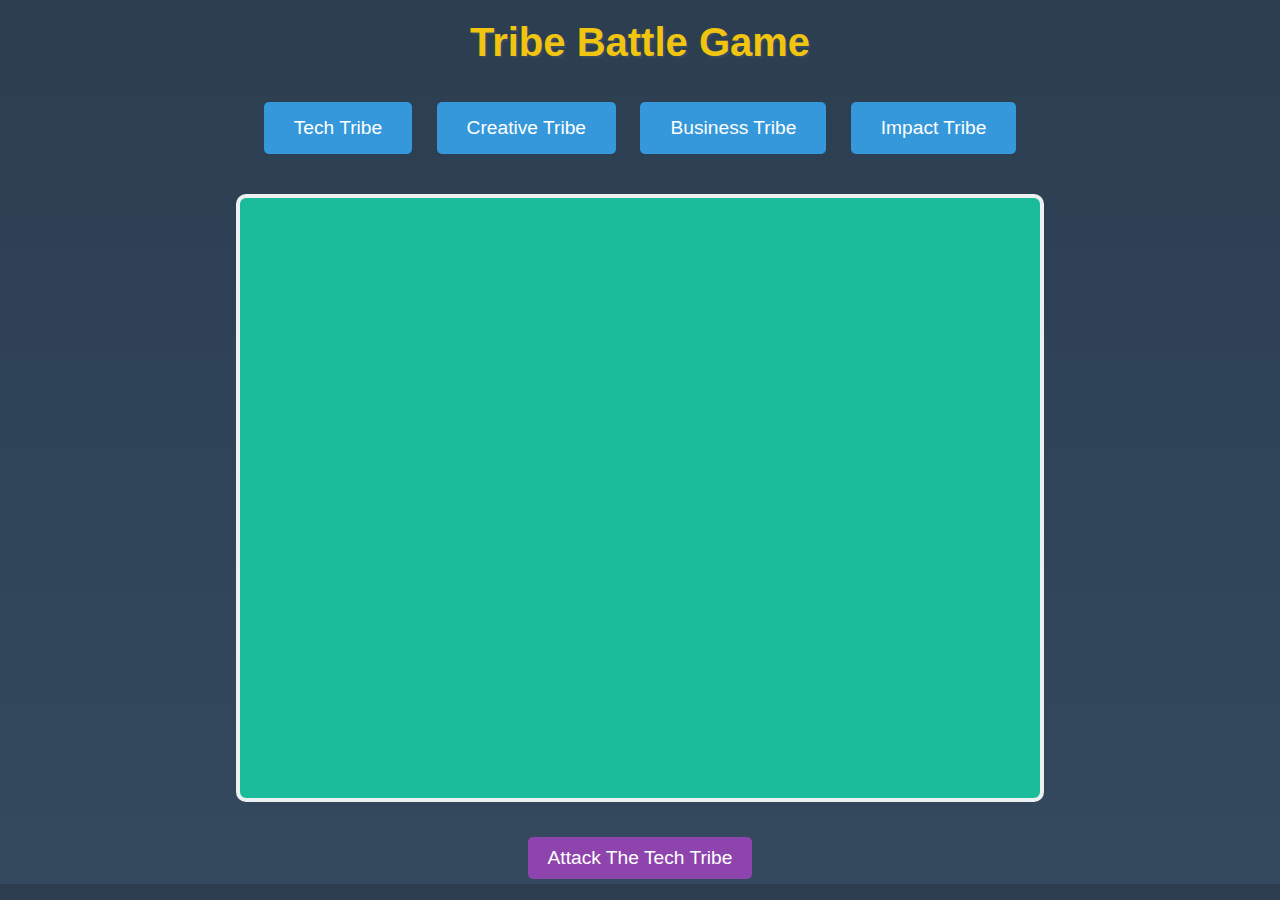
==== prev_index.html @ 83284a95 "Update and rename index.html to prev_index.html" ====
<!DOCTYPE html>
<html lang="en">
<head>
    <meta charset="UTF-8">
    <meta name="viewport" content="width=device-width, initial-scale=1.0">
    <title>Tribe Battle Game</title>
    <style>
        body {
            margin: 0;
            padding: 0;
            background: linear-gradient(to bottom, #2c3e50, #34495e);
            color: #ecf0f1;
            font-family: 'Verdana', sans-serif;
            text-align: center;
        }

        h1 {
            font-size: 2.5rem;
            margin-top: 20px;
            color: #f1c40f;
            text-shadow: 2px 2px #34495e;
        }

        button {
            font-size: 1.2rem;
            margin: 10px;
            padding: 15px 30px;
            background: #3498db;
            color: #fff;
            border: none;
            border-radius: 5px;
            cursor: pointer;
            transition: background 0.3s ease;
        }

        button:hover {
            background: #2980b9;
        }

        #gameContainer {
            position: relative;
            width: 90%;
            max-width: 800px;
            height: 600px;
            margin: 30px auto;
            border: 4px solid #ecf0f1;
            border-radius: 10px;
            background: #1abc9c;
            overflow: hidden;
        }

        .character {
            position: absolute;
            width: 60px;
            height: 60px;
            background-size: cover;
            text-align: center;
            color: #fff;
            font-size: 0.8rem;
            font-weight: bold;
            display: flex;
            align-items: center;
            justify-content: center;
            text-shadow: 1px 1px #2c3e50;
        }

        .tech {
            background-image: url('tech.png');
        }

        .creative {
            background-image: url('creative.jpg');
        }

        .business {
            background-image: url('business.png');
        }

        .impact {
            background-image: url('impact.png');
        }

        .health-bar {
            position: absolute;
            width: 150px;
            height: 10px;
            background: #e74c3c;
            border: 2px solid #ecf0f1;
            border-radius: 5px;
        }

        .health-icon {
            position: absolute;
            width: 30px;
            height: 30px;
            top: -20px;
            background-size: cover;
        }

        .tech-icon {
            background-image: url('https://via.placeholder.com/30/3498db/ffffff?text=TT');
        }

        .creative-icon {
            background-image: url('https://via.placeholder.com/30/e74c3c/ffffff?text=CT');
        }

        .business-icon {
            background-image: url('https://via.placeholder.com/30/f1c40f/ffffff?text=BT');
        }

        .impact-icon {
            background-image: url('https://via.placeholder.com/30/2ecc71/ffffff?text=IT');
        }

        .explosion {
            position: absolute;
            width: 60px;
            height: 60px;
            background-image: url('https://via.placeholder.com/60/ff5733/ffffff?text=X');
            background-size: cover;
            animation: explode 0.5s ease-out;
        }

        @keyframes explode {
            0% { transform: scale(1); opacity: 1; }
            100% { transform: scale(2); opacity: 0; }
        }

        #winnerMessage {
            font-size: 1.8rem;
            margin-top: 20px;
            color: #e67e22;
        }

        .control-buttons {
            margin-top: 20px;
        }

        .control-buttons button {
            font-size: 1.2rem;
            margin: 5px;
            padding: 10px 20px;
            background: #8e44ad;
            color: #fff;
            border: none;
            border-radius: 5px;
            cursor: pointer;
            transition: background 0.3s ease;
        }

        .control-buttons button:hover {
            background: #7d3c98;
        }

        .celebration {
            position: fixed;
            top: 0;
            left: 0;
            width: 100%;
            height: 100%;
            background: rgba(0, 0, 0, 0.8);
            display: flex;
            flex-direction: column;
            justify-content: center;
            align-items: center;
            color: #fff;
            text-align: center;
        }
        .balloons {
            font-size: 2rem;
            margin: 10px 0;
            animation: float 3s ease-in-out infinite;
        }

        @keyframes float {
            0%, 100% {
                transform: translateY(0);
            }
            50% {
                transform: translateY(-20px);
            }
        }

        .glitter {
            font-size: 2rem;
            margin: 10px 0;
            animation: sparkle 1s linear infinite;
        }

        @keyframes sparkle {
            0% {
                opacity: 0.5;
            }
            50% {
                opacity: 1;
            }
            100% {
                opacity: 0.5;
            }
        }
    </style>
</head>
<body>
    <h1>Tribe Battle Game</h1>
    <button onclick="startGame('tech')">Tech Tribe</button>
    <button onclick="startGame('creative')">Creative Tribe</button>
    <button onclick="startGame('business')">Business Tribe</button>
    <button onclick="startGame('impact')">Impact Tribe</button>

    <div id="gameContainer"></div>

    <div id="winnerMessage"></div>

    <div class="control-buttons">
        <button onclick="playerAttack()">Attack The Tech Tribe</button>
    </div>

    <script>
        const tribes = {
            tech: { class: 'tech', health: 150, label: 'Tech Tribe', attackPower: 15, iconClass: 'tech-icon' },
            creative: { class: 'creative', health: 100, label: 'Creative Tribe', attackPower: 1, iconClass: 'creative-icon' },
            business: { class: 'business', health: 100, label: 'Business Tribe', attackPower: 2, iconClass: 'business-icon' },
            impact: { class: 'impact', health: 100, label: 'Impact Tribe', attackPower: 2, iconClass: 'impact-icon' }
        };

        let player, opponent, opponentAttackInterval;

        function startGame(tribe) {
            const gameContainer = document.getElementById('gameContainer');
            gameContainer.innerHTML = '';

            if (tribe === 'tech') {
                showCelebration();
                return;
            }

            player = { ...tribes[tribe], element: createCharacter(tribes[tribe], 100, 300) };
            opponent = { ...tribes.tech, element: createCharacter(tribes.tech, 600, 300) };

            player.healthBar = createHealthBar(100, 260, player.iconClass);
            opponent.healthBar = createHealthBar(600, 260, opponent.iconClass);

            gameContainer.appendChild(player.element);
            gameContainer.appendChild(player.healthBar);

            gameContainer.appendChild(opponent.element);
            gameContainer.appendChild(opponent.healthBar);

            document.getElementById('winnerMessage').textContent = '';

            startOpponentAttacks();
        }

        function createCharacter(tribe, x, y) {
            const character = document.createElement('div');
            character.className = `character ${tribe.class}`;
            character.style.left = `${x}px`;
            character.style.top = `${y}px`;
            return character;
        }

        function createHealthBar(x, y, iconClass) {
            const container = document.createElement('div');

            const icon = document.createElement('div');
            icon.className = `health-icon ${iconClass}`;
            icon.style.left = `${x - 35}px`;
            icon.style.top = `${y}px`;

            const bar = document.createElement('div');
            bar.className = 'health-bar';
            bar.style.left = `${x}px`;
            bar.style.top = `${y}px`;

            container.appendChild(icon);
            container.appendChild(bar);

            return container;
        }

        function playerAttack() {
            hit(opponent, player.attackPower);
        }

        function opponentAttack() {
            hit(player, opponent.attackPower);
        }

        function hit(character, damage) {
            character.health = Math.max(0, character.health - damage);

            const explosion = createExplosion(character.element.style.left, character.element.style.top);
            const gameContainer = document.getElementById('gameContainer');
            gameContainer.appendChild(explosion);

            setTimeout(() => explosion.remove(), 500);
            character.healthBar.querySelector('.health-bar').style.width = `${character.health}px`;

            checkWinner();
        }

        function createExplosion(x, y) {
            const explosion = document.createElement('div');
            explosion.className = 'explosion';
            explosion.style.left = x;
            explosion.style.top = y;
            return explosion;
        }

        function checkWinner() {
            const winnerMessage = document.getElementById('winnerMessage');

            if (player.health <= 0) {
                showWin();
                clearGame();
            } else if (opponent.health <= 0) {
                showReluctantWin();
                clearGame();
            }
        }

        function startOpponentAttacks() {
            opponentAttackInterval = setInterval(() => {
                opponentAttack();
            }, 2000);
        }

        function clearGame() {
            clearInterval(opponentAttackInterval);
        }

        function showWin() {
            const celebration = document.createElement('div');
            celebration.className = 'celebration';
            celebration.innerHTML = `
                <h1 style="color: #f1c40f;">The Tech Tribe wins!</h1>
                <div class="balloons">🎈🎈🎈</div>
                <div class="glitter">✨✨✨</div>
            `;
            document.body.appendChild(celebration);
        }
        function showReluctantWin() {
            const celebration = document.createElement('div');
            celebration.className = 'celebration';
            celebration.innerHTML = `
                <h1 style="color: #f1c40f;">You win this time...!</h1>
                <div class="balloons">😒😒😒</div>
                <div class="glitter">✨✨✨</div>
            `;
            document.body.appendChild(celebration);
        }

        function showCelebration() {
            const celebration = document.createElement('div');
            celebration.className = 'celebration';
            celebration.innerHTML = `
                <h1 style="color: #f1c40f;">No need for a battle, the Tech Tribe always wins!</h1>
                <div class="balloons">🎈🎈🎈</div>
                <div class="glitter">✨✨✨</div>
            `;
            document.body.appendChild(celebration);
        }
        
    </script>
</body>
</html>
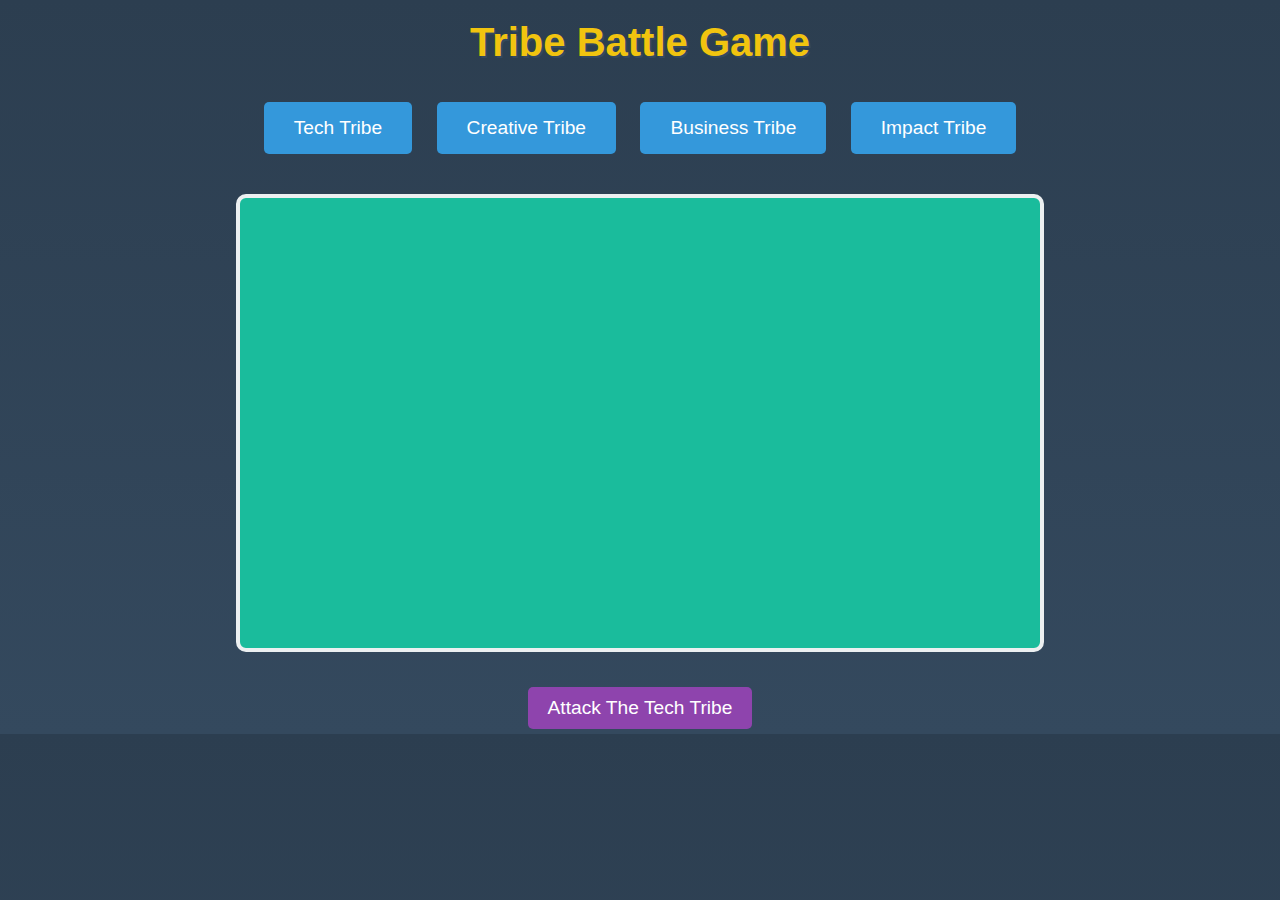
==== commit 0d1a160e: "Update Size and Labels" ====
--- a/prev_index.html
+++ b/prev_index.html
@@ -41,7 +41,7 @@
             position: relative;
             width: 90%;
             max-width: 800px;
-            height: 600px;
+            height: 450px;
             margin: 30px auto;
             border: 4px solid #ecf0f1;
             border-radius: 10px;
@@ -96,6 +96,17 @@
             top: -20px;
             background-size: cover;
         }
+
+        .health-label {
+            position: absolute;
+            width: 150px;
+            text-align: center;
+            color: #fff;
+            font-size: 1rem;
+            font-weight: bold;
+            top: -45px; /* Position the label above the health bar */
+        }
+
 
         .tech-icon {
             background-image: url('https://via.placeholder.com/30/3498db/ffffff?text=TT');
@@ -239,12 +250,17 @@
             opponent = { ...tribes.tech, element: createCharacter(tribes.tech, 600, 300) };
 
             player.healthBar = createHealthBar(100, 260, player.iconClass);
+            player.label = createLabel(100, 260, player.label);
+
             opponent.healthBar = createHealthBar(600, 260, opponent.iconClass);
+            opponent.label = createLabel(600, 260, opponent.label);
 
             gameContainer.appendChild(player.element);
+            gameContainer.appendChild(player.label);
             gameContainer.appendChild(player.healthBar);
 
             gameContainer.appendChild(opponent.element);
+            gameContainer.appendChild(opponent.label);
             gameContainer.appendChild(opponent.healthBar);
 
             document.getElementById('winnerMessage').textContent = '';
@@ -255,8 +271,8 @@
         function createCharacter(tribe, x, y) {
             const character = document.createElement('div');
             character.className = `character ${tribe.class}`;
-            character.style.left = `${x}px`;
-            character.style.top = `${y}px`;
+            character.style.left = `${x+50}px`;
+            character.style.top = `${y-70}px`;
             return character;
         }
 
@@ -265,19 +281,34 @@
 
             const icon = document.createElement('div');
             icon.className = `health-icon ${iconClass}`;
-            icon.style.left = `${x - 35}px`;
-            icon.style.top = `${y}px`;
+            icon.style.left = `${x - 45}px`;
+            icon.style.top = `${y-90}px`;
 
             const bar = document.createElement('div');
             bar.className = 'health-bar';
             bar.style.left = `${x}px`;
-            bar.style.top = `${y}px`;
+            bar.style.top = `${y-80}px`;
 
             container.appendChild(icon);
             container.appendChild(bar);
 
             return container;
         }
+
+        function createLabel(x, y, text) {
+            const label = document.createElement('div');
+            label.textContent = text;
+            label.style.position = 'absolute';
+            label.style.left = `${x}px`;
+            label.style.top = `${y - 130}px`; // Adjust position above the health bar
+            label.style.color = '#ecf0f1';
+            label.style.fontSize = '14px';
+            label.style.fontWeight = 'bold';
+            label.style.textAlign = 'center';
+            label.style.width = '150px'; // Match the width of the health bar
+            return label;
+        }
+
 
         function playerAttack() {
             hit(opponent, player.attackPower);
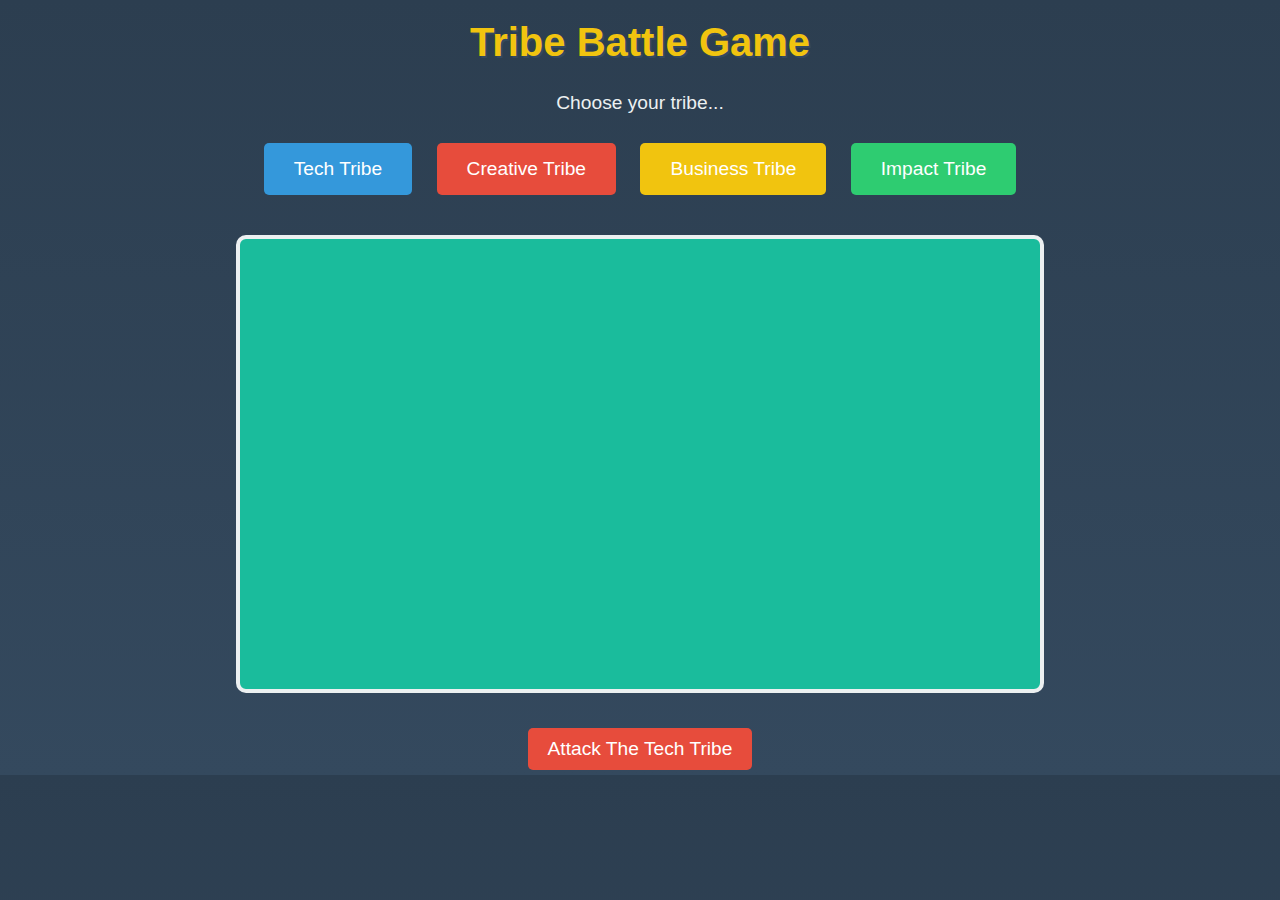
==== commit 5b158e11: "Update aesthetics" ====
--- a/prev_index.html
+++ b/prev_index.html
@@ -214,17 +214,19 @@
 </head>
 <body>
     <h1>Tribe Battle Game</h1>
-    <button onclick="startGame('tech')">Tech Tribe</button>
-    <button onclick="startGame('creative')">Creative Tribe</button>
-    <button onclick="startGame('business')">Business Tribe</button>
-    <button onclick="startGame('impact')">Impact Tribe</button>
+    <p style="font-size: 1.2rem; color: #ecf0f1; margin-top: 10px;">Choose your tribe...</p>
+
+    <button onclick="startGame('tech')" style="background-color: #3498db;">Tech Tribe</button>
+    <button onclick="startGame('creative')" style="background-color: #e74c3c;">Creative Tribe</button>
+    <button onclick="startGame('business')" style="background-color: #f1c40f;">Business Tribe</button>
+    <button onclick="startGame('impact')" style="background-color: #2ecc71;">Impact Tribe</button>
 
     <div id="gameContainer"></div>
 
     <div id="winnerMessage"></div>
 
     <div class="control-buttons">
-        <button onclick="playerAttack()">Attack The Tech Tribe</button>
+        <button onclick="playerAttack()" style="background-color: #e74c3c;">Attack The Tech Tribe</button>
     </div>
 
     <script>
